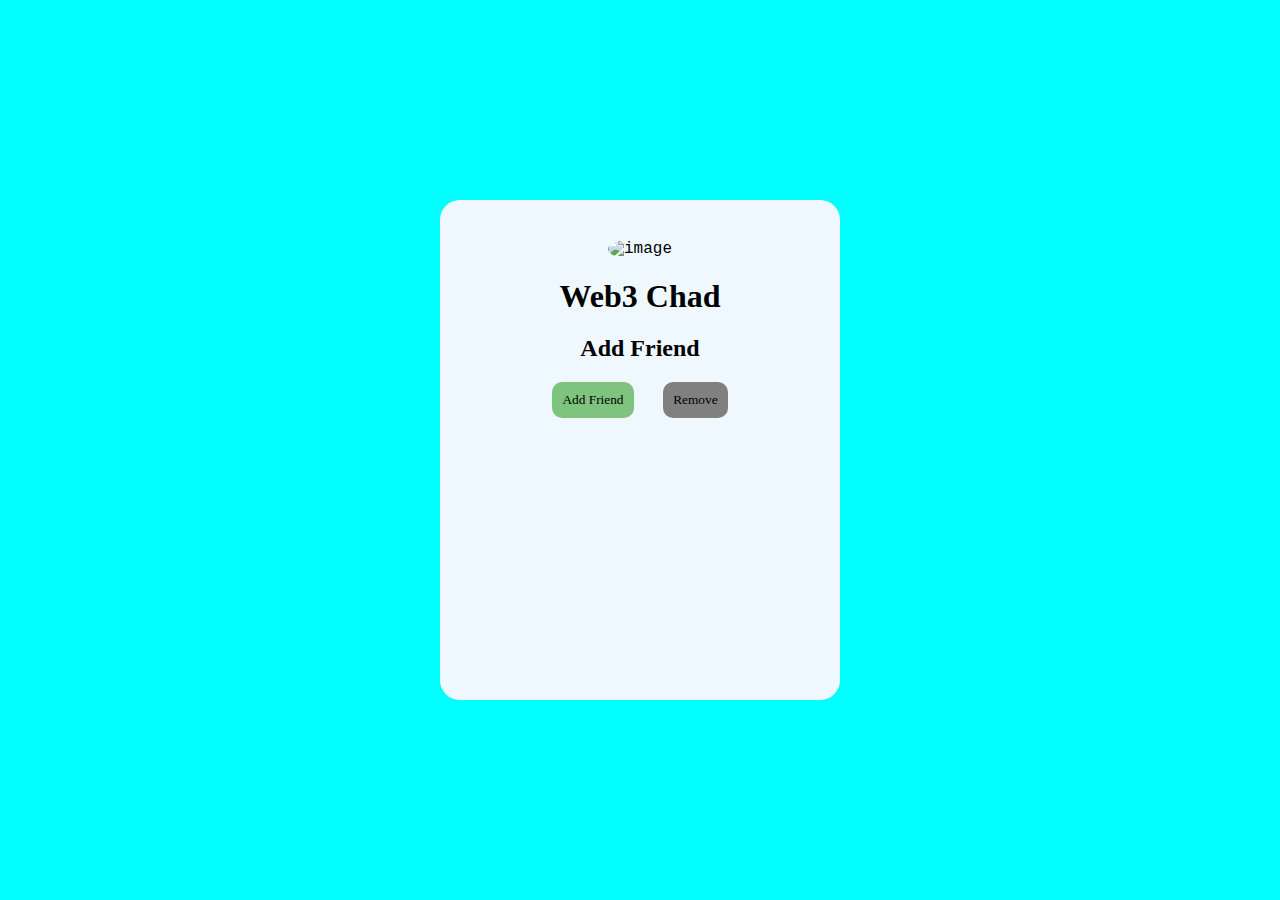
==== Add_Friend/index.html @ d0b8f138 "Add friend with dom" ====
<!DOCTYPE html>
<html lang="en">
<head>
    <meta charset="UTF-8">
    <meta name="viewport" content="width=device-width, initial-scale=1.0">
    <title> Add and Remove Friend </title>
    <link rel="stylesheet" href="style.css" />
</head>
<body>
    <div id="card">
        <img src="https://images.pexels.com/photos/14354118/pexels-photo-14354118.jpeg?auto=compress&cs=tinysrgb&w=1260&h=750&dpr=1" alt="image" >
        <h1>Web3 Chad</h1>
        <h2 id="changeMe">Add Friend</h2>
        <button id="addBtn">Add Friend </button>
        <button id="remBtn">Remove </button>
    </div>
</body>

<script src="./friend.js"></script>
</html>
---- Add_Friend/style.css ----
*{
    margin: 0;
    padding: 0;
    box-sizing: border-box;
    font-family: 'Courier New', Courier, monospace;
}

html, body{
    height: 100%;
    width: 100%;
}
body{
    background-color:aqua;
    align-items: center;
    text-align: center;
    display: flex;
    justify-content: center;
}

#card{
    height: 500px;
    width: 400px;
    background-color: aliceblue;
    border-radius: 20px;
    padding: 30px;
}

#card img{
    height: 200px;
    width: 300px;
    padding: 10px 0;
    border-radius: 20px;
    position: relative;
    object-fit: cover;
    object-position: center;
}

#card h1, h2{
    padding: 10px;
    font-weight: bold;
    font-family: 'Times New Roman', Times, serif;
}

#card button{
    padding: 10px;
    border-radius: 10px;
    text-align: center;
    margin: 10px;
    border: none;
    cursor: pointer;
}
#addBtn{
    background: rgb(126, 195, 126);
    font-family: Cambria, Cochin, Georgia, Times, 'Times New Roman', serif;
}
#remBtn{
    background: gray;
    font-family: Cambria, Cochin, Georgia, Times, 'Times New Roman', serif;
}
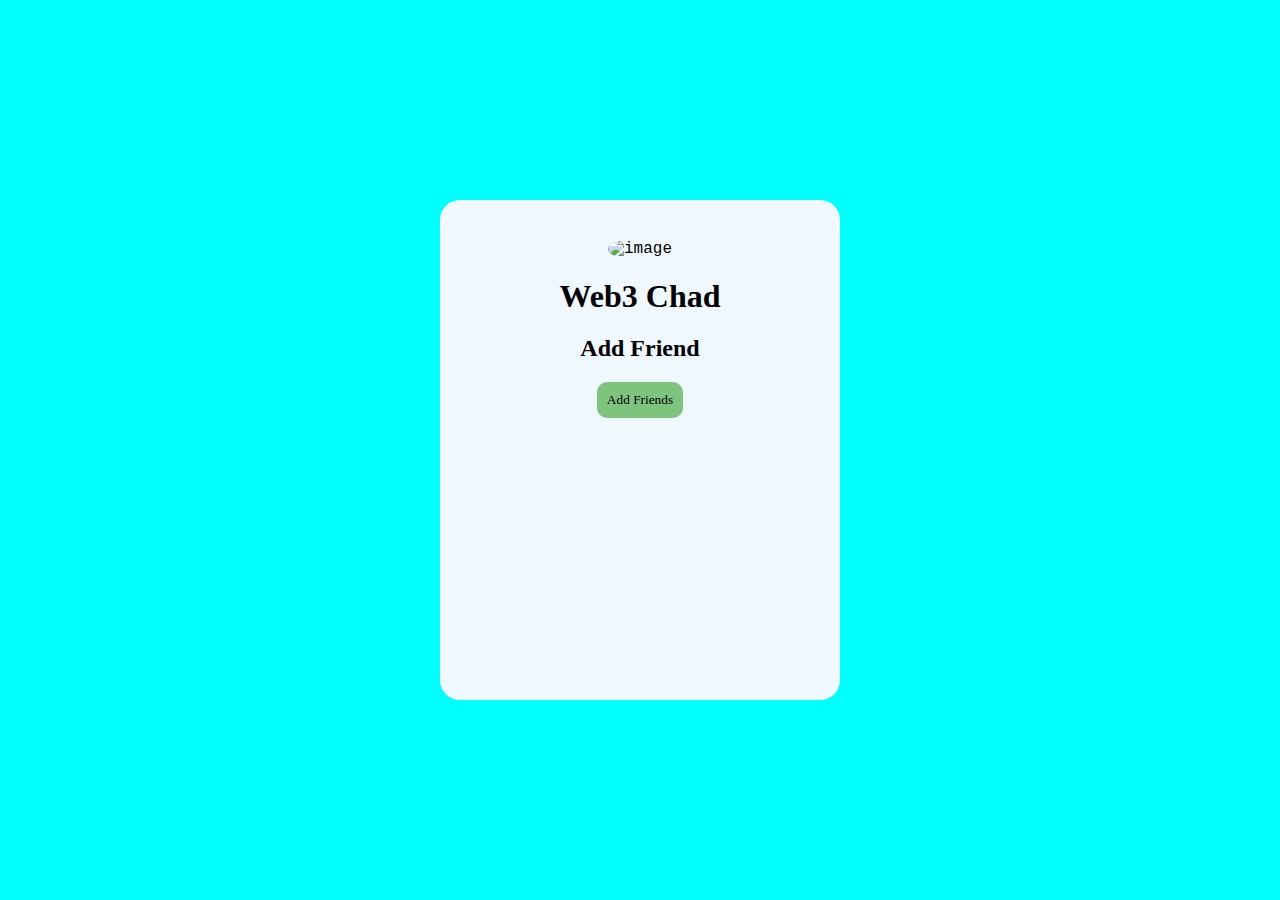
==== commit 4238a24a: "Final Commit using only one button" ====
--- a/Add_Friend/index.html
+++ b/Add_Friend/index.html
@@ -11,8 +11,8 @@
         <img src="https://images.pexels.com/photos/14354118/pexels-photo-14354118.jpeg?auto=compress&cs=tinysrgb&w=1260&h=750&dpr=1" alt="image" >
         <h1>Web3 Chad</h1>
         <h2 id="changeMe">Add Friend</h2>
-        <button id="addBtn">Add Friend </button>
-        <button id="remBtn">Remove </button>
+        <button id="addBtn">Add Friends </button>
+        
     </div>
 </body>
 
--- a/Add_Friend/style.css
+++ b/Add_Friend/style.css
@@ -53,7 +53,3 @@
     background: rgb(126, 195, 126);
     font-family: Cambria, Cochin, Georgia, Times, 'Times New Roman', serif;
 }
-#remBtn{
-    background: gray;
-    font-family: Cambria, Cochin, Georgia, Times, 'Times New Roman', serif;
-}